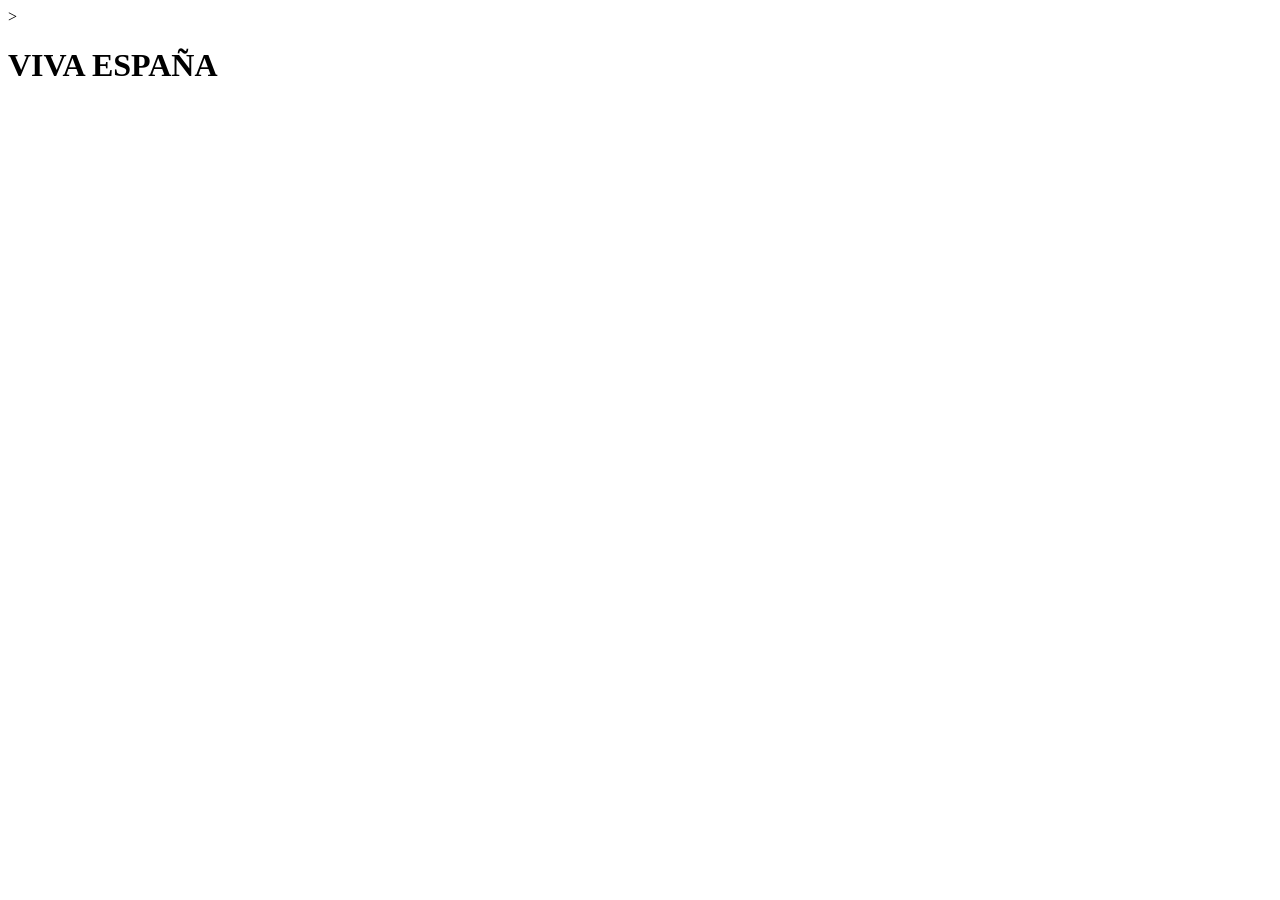
==== src/main/resources/templates/index.html @ e880dfcf "web entry root fixed" ====
<!DOCTYPE html>
<html lang="en">
<head xmlns:th="http://www.thymeleaf.org">>
    <meta charset="UTF-8">
    <meta name="viewport" content="width=device-width, initial-scale=1.0">
    <title>El Casar CD</title>
    <link rel="preconnect" href="https://fonts.googleapis.com">
    <link rel="stylesheet" href="../resources/static/css/global.css">
    <link href="https://fonts.googleapis.com/css2?family=Instrument+Serif:ital@0;1&family=Archivo:wght@400;500;600;700&display=swap" rel="stylesheet">
</head>
<body>
  <h1>VIVA ESPAÑA </h1>

</body>
</html>
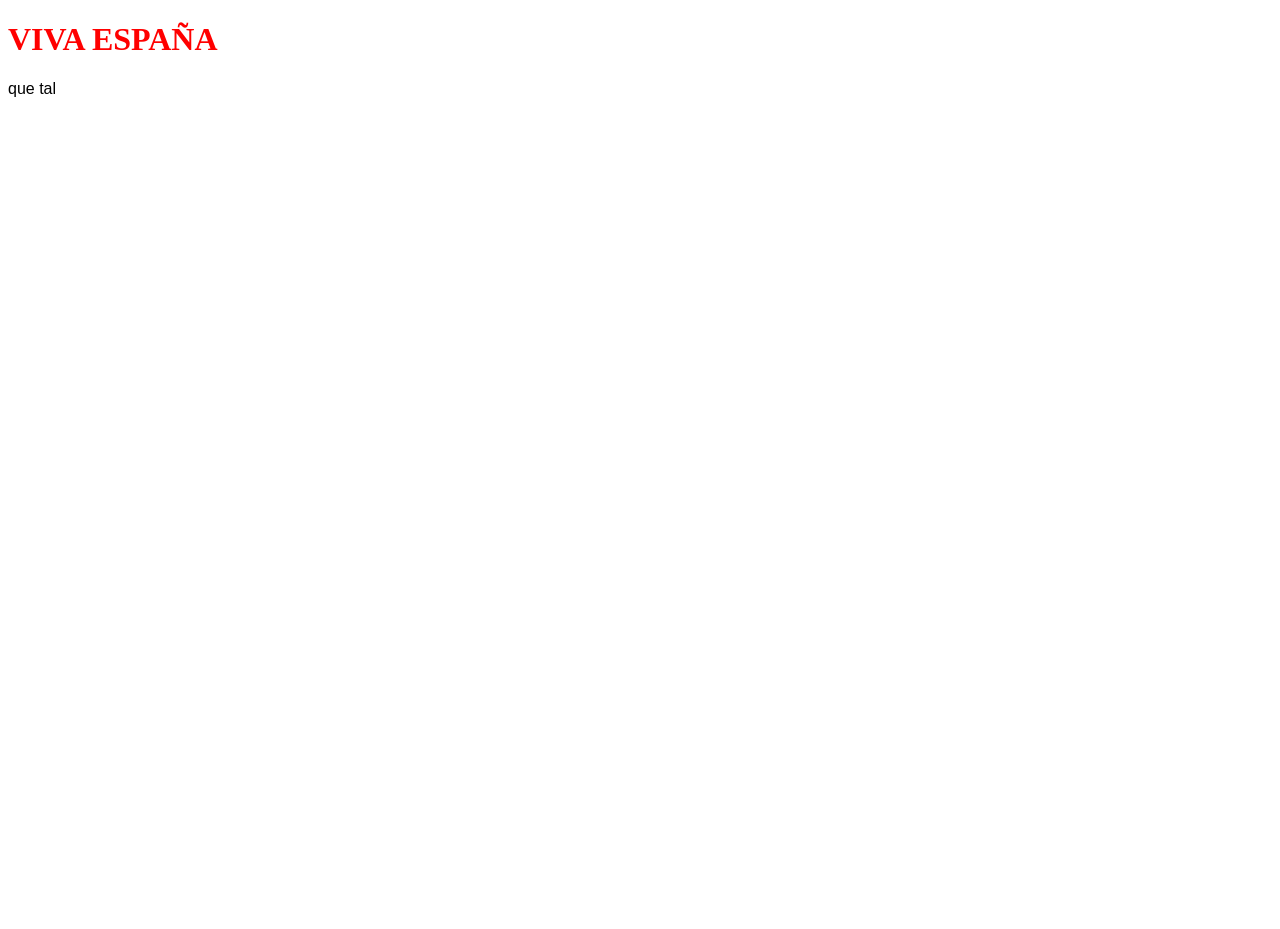
==== commit c20532ba: "adding styles to header" ====
--- a/src/main/resources/templates/index.html
+++ b/src/main/resources/templates/index.html
@@ -1,15 +1,15 @@
 <!DOCTYPE html>
 <html lang="en">
-<head xmlns:th="http://www.thymeleaf.org">>
+<head xmlns:th="http://www.thymeleaf.org">
     <meta charset="UTF-8">
     <meta name="viewport" content="width=device-width, initial-scale=1.0">
     <title>El Casar CD</title>
     <link rel="preconnect" href="https://fonts.googleapis.com">
-    <link rel="stylesheet" href="../resources/static/css/global.css">
+    <link rel="stylesheet" href="/src/main/resources/static/css/global.css">
     <link href="https://fonts.googleapis.com/css2?family=Instrument+Serif:ital@0;1&family=Archivo:wght@400;500;600;700&display=swap" rel="stylesheet">
 </head>
 <body>
   <h1>VIVA ESPAÑA </h1>
-
+  <p>que tal</p>
 </body>
-</html>+</html>
--- a/src/main/resources/static/css/global.css
+++ b/src/main/resources/static/css/global.css
@@ -0,0 +1,21 @@
+
+*{
+    box-sizing: border-box;
+    position: relative;
+    min-width: 0;
+}
+
+body {
+    font-family: 'Archivo', sans-serif;
+    min-height: 100dvh;
+}
+
+h1, h2, h3 {
+    color: red;
+    font-family: 'Instrument Serif', serif;
+    text-wrap: balance;
+}
+
+p{
+    text-wrap: pretty;
+}
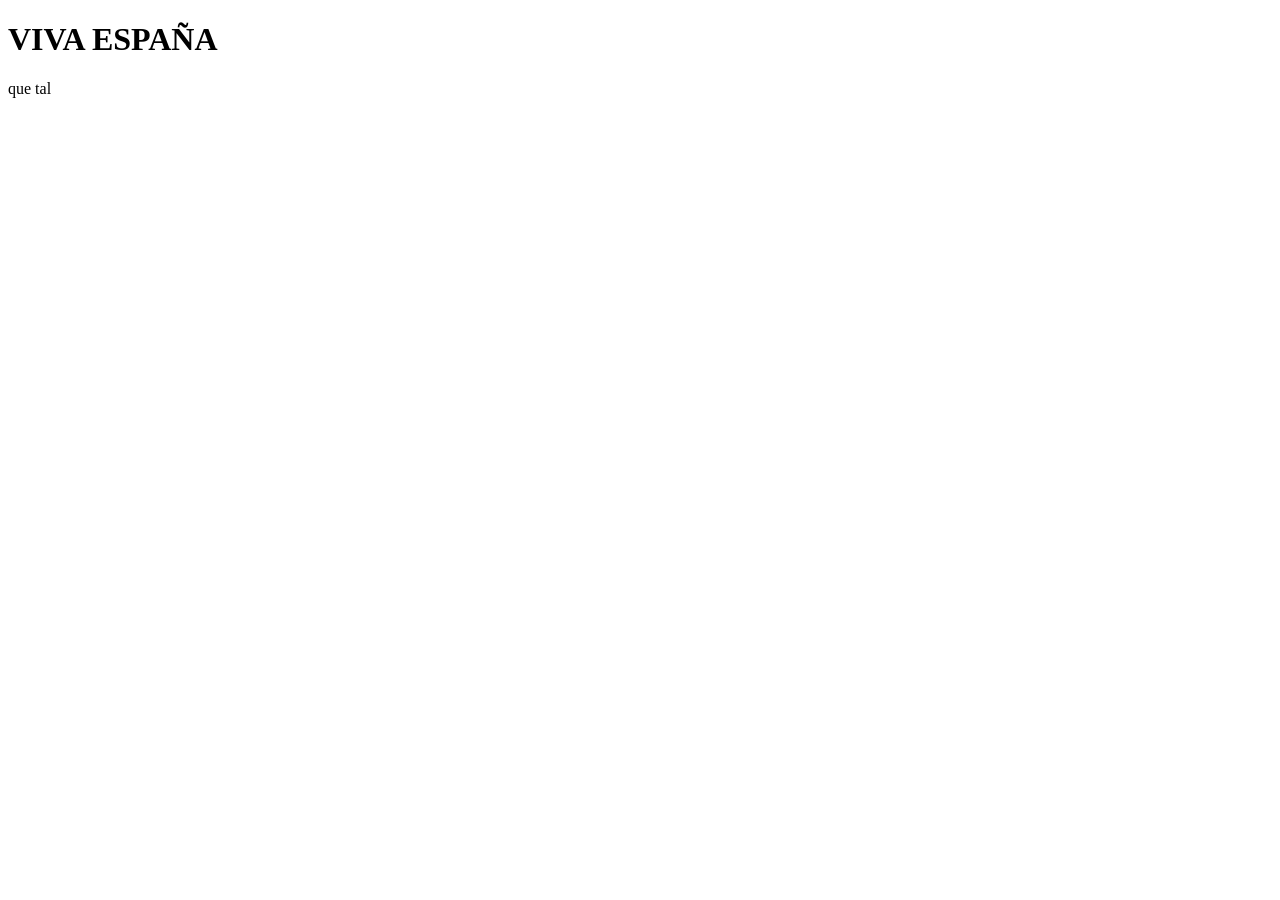
==== commit d9f72ba3: "adding styles to the header" ====
--- a/src/main/resources/templates/index.html
+++ b/src/main/resources/templates/index.html
@@ -5,10 +5,11 @@
     <meta name="viewport" content="width=device-width, initial-scale=1.0">
     <title>El Casar CD</title>
     <link rel="preconnect" href="https://fonts.googleapis.com">
-    <link rel="stylesheet" href="/src/main/resources/static/css/global.css">
+    <link rel="stylesheet" th:href="@{/css/header.css}">
     <link href="https://fonts.googleapis.com/css2?family=Instrument+Serif:ital@0;1&family=Archivo:wght@400;500;600;700&display=swap" rel="stylesheet">
 </head>
 <body>
+  <header th:replace="~{header :: header}"></header>
   <h1>VIVA ESPAÑA </h1>
   <p>que tal</p>
 </body>
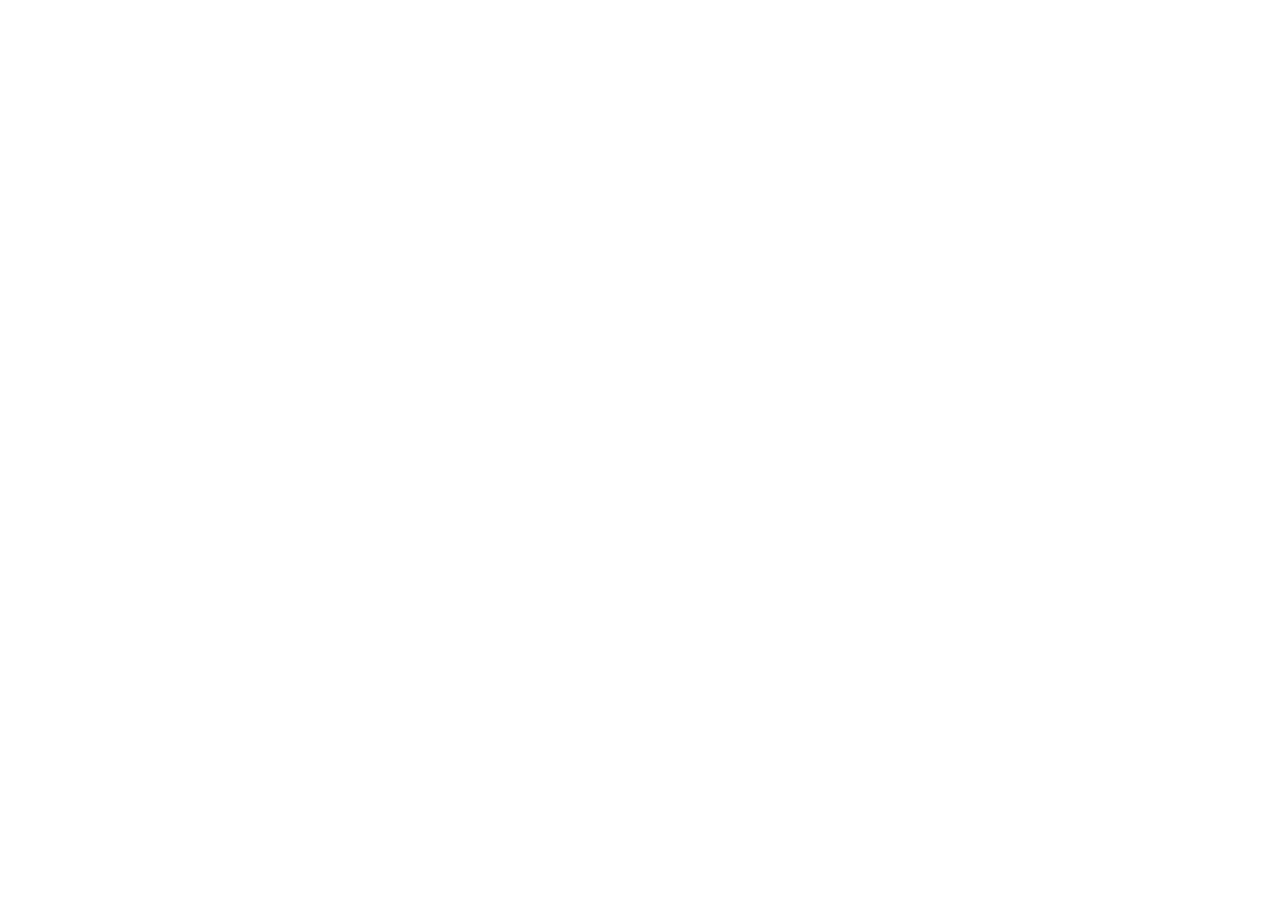
==== commit 71cd9b00: "styling img and info from header" ====
--- a/src/main/resources/templates/index.html
+++ b/src/main/resources/templates/index.html
@@ -10,7 +10,6 @@
 </head>
 <body>
   <header th:replace="~{header :: header}"></header>
-  <h1>VIVA ESPAÑA </h1>
-  <p>que tal</p>
+
 </body>
 </html>
